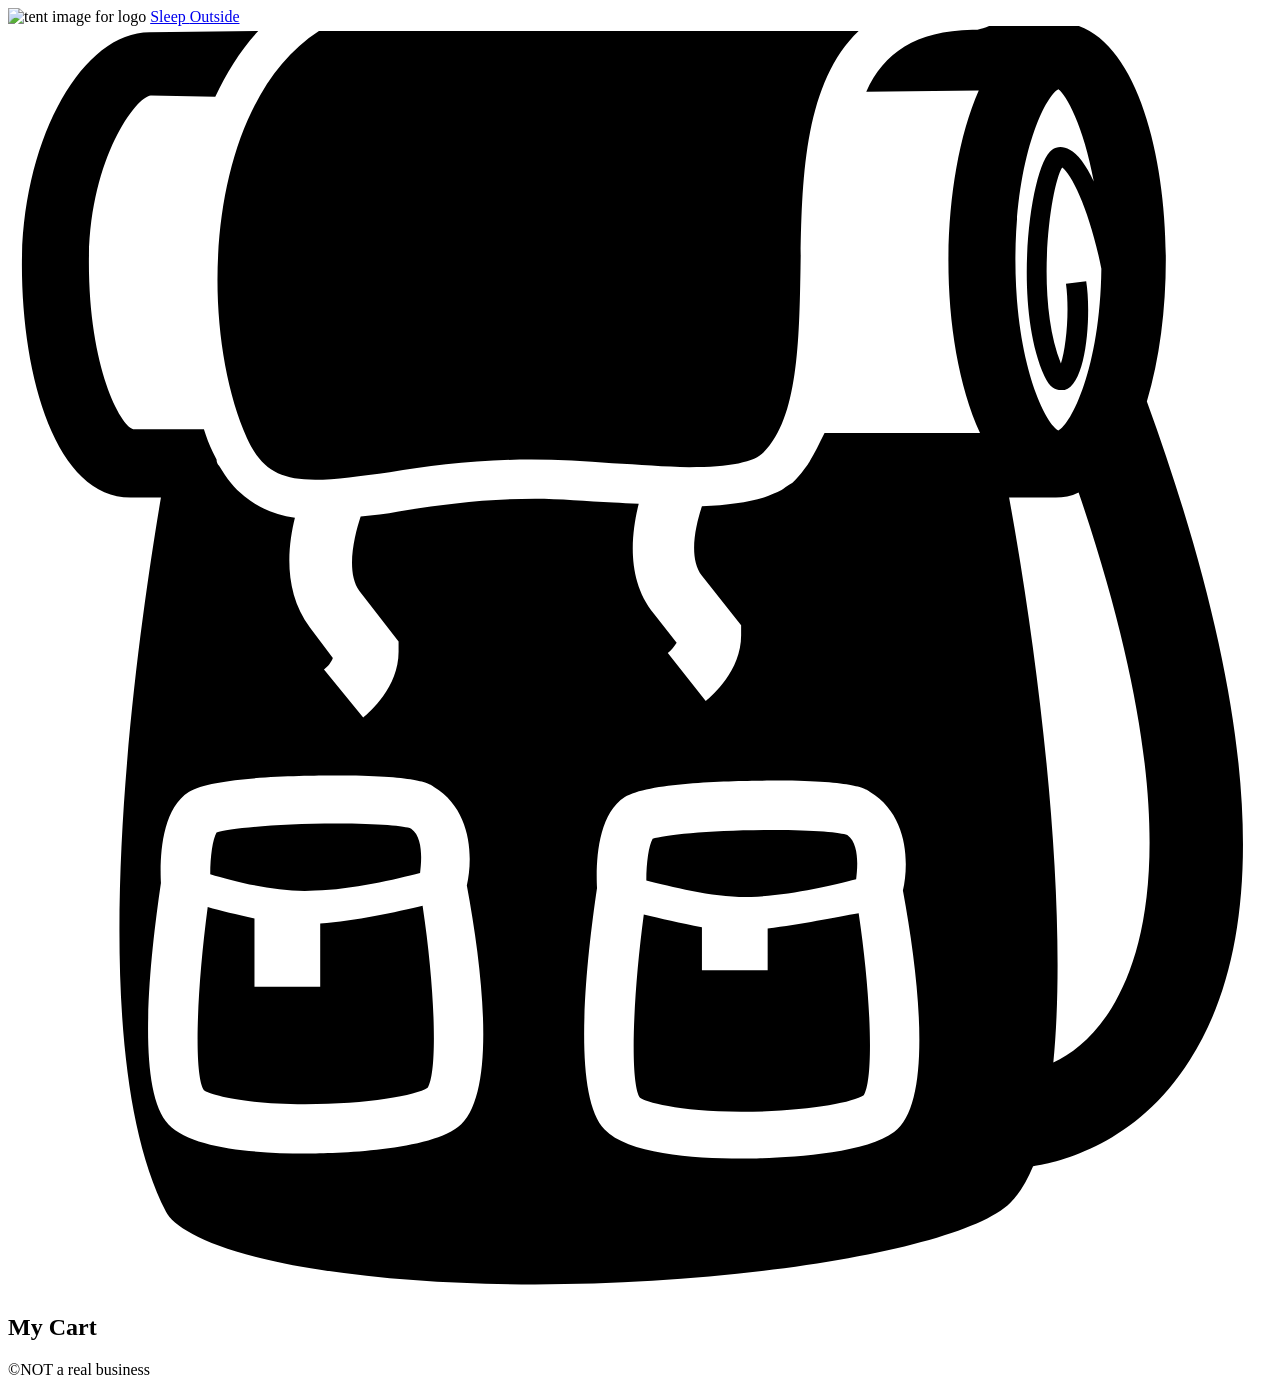
==== src/cart/index.html @ 7d5049e8 "Initial commit" ====
<!DOCTYPE html>

<html lang="en">

  <head>

    <meta charset="UTF-8" />

    <meta name="viewport" content="width=device-width, initial-scale=1.0" />

    <title>Sleep Outside | Cart</title>

    <link rel="stylesheet" href="/css/style.css" />

    <script src="../js/cart.js" type="module"></script>

  </head>

  <body>

    <header class="divider">

      <div class="logo">

        <img src="/images/noun_Tent_2517.svg" alt="tent image for logo" />

        <a href="../index.html">
           Sleep
          <span class="highlight">Outside</span>

        </a>

      </div>

      <div class="cart">

        <a href="../cart/index.html">

          <svg xmlns="http://www.w3.org/2000/svg" viewBox="0 0 100 100">

            <path
              d="M18.9 32.6c1.1 2.4 2.5 3.3 5.4 3.3 1.6 0 3.6-0.3 5.9-0.6 3.2-0.5 6.9-1 11.2-1 2.1 0 4.3 0.1 6.4 0.3 2.1 0.1 4.2 0.3 6.1 0.3 3.2 0 5.2-0.4 5.9-1.2 2.7-2.7 2.8-8.8 2.9-14.6 0.1-6.7 0.2-14.5 4.6-18.7 -0.5 0-1 0-1.6 0 -14.2 0-37.5 0-41.1 0C15.6 6.2 14.9 23.6 18.9 32.6z"
            />

            <path
              d="M90.1 29.7c1-3.3 1.5-7.3 1.5-11.2 0-9-2.7-18.8-8.6-18.8 -0.1 0-0.2 0-0.3 0L77.8-0.1c-0.3 0.2-0.8 0.3-1.1 0.4 0 0 0 0 0 0 -0.2 0-0.3 0-0.4 0 -4.5 0.1-7 1.8-8.4 4.9l8.9-0.1c-1.6 3.6-2.4 8.7-2.4 13.5 0 4.9 0.8 9.9 2.5 13.6l-12.3 0c-0.2 0.4-0.4 0.8-0.6 1.2 -0.2 0.4-0.4 0.7-0.6 1.1 -0.1 0.1-0.1 0.2-0.2 0.3 -0.3 0.4-0.5 0.7-0.9 1.1 0 0 0 0 0 0 0 0-0.1 0.1-0.1 0.1 -0.1 0.1-0.2 0.2-0.4 0.3 -0.2 0.1-0.4 0.3-0.6 0.4 0 0 0 0 0 0 -0.4 0.2-0.9 0.4-1.4 0.6 -1.3 0.4-2.9 0.6-4.9 0.7 -0.5 1.5-1.1 4.1 0 5.5l3.1 3.9 0 0.8c0 2.8-2.3 4.8-2.8 5.2l-3-3.8c0.3-0.2 0.5-0.5 0.7-0.8l-1.8-2.3c-2.2-2.7-1.8-6.3-1.2-8.7 -0.7 0-1.4-0.1-2-0.1 -2.1-0.1-4.3-0.3-6.2-0.3 -4.1 0-7.7 0.5-10.8 1 -1 0.2-2 0.3-3 0.4 -0.5 1.5-1.2 4.4-0.1 5.9l3.1 4 0 0.8c0 2.8-2.3 4.8-2.8 5.2l-3.1-3.8c0.3-0.2 0.6-0.6 0.7-0.9l-1.8-2.4c-2.1-2.8-1.8-6.3-1.2-8.7 -1.6-0.2-2.9-0.8-4-1.7h0c-0.8-0.6-1.4-1.4-2-2.4 -0.1-0.1-0.2-0.3-0.2-0.5 -0.1-0.2-0.2-0.4-0.3-0.6 -0.3-0.6-0.5-1.2-0.7-1.8l-5.6 0c-1-0.3-3.5-4.8-3.5-13.2 0-8.1 3.7-13.1 4.9-13.2L16.4 5.6c0.9-1.9 2-3.7 3.4-5.2L11.2 0.5c-5.4 0-10.1 8.6-10.1 18.4 0 8.9 2.7 18.4 8.6 18.4h2.4c-1.8 10.7-6.6 43 0.4 56.5 0.7 1.4 4.3 3.4 12.2 4.6 20.2 3.1 49.8-0.5 54.6-5.3 0.7-0.7 1.3-1.7 1.8-2.9 2-0.3 8.2-1.7 12.4-8.4C100.1 71.5 98.9 53.9 90.1 29.7zM35.6 87.1c-2.6 2-10.5 2.1-12.1 2.1 0 0 0 0 0 0 -3.9 0-9-0.4-10.8-2.3 -2.6-2.7-1.5-13-0.6-19.1 -0.1-1.9 0-5.8 2.2-7.2 1.9-1.2 8.7-1.3 11.6-1.3 6.4 0 7.4 0.6 7.8 0.9 3 1.8 3.1 5.6 2.6 7.8C37.7 75.5 38.6 84.8 35.6 87.1zM70.1 87.5c-2.6 2-10.5 2.1-12.1 2.1 0 0 0 0 0 0 -3.9 0-9-0.4-10.8-2.3 -2.6-2.7-1.5-13-0.6-19.1 -0.1-1.9 0-5.8 2.2-7.2 1.9-1.2 8.7-1.3 11.6-1.3 6.4 0 7.4 0.6 7.8 0.9 3 1.8 3.1 5.6 2.6 7.8C72.2 76 73.1 85.3 70.1 87.5zM85.9 12.3c-0.6-1.3-1.3-2.2-1.9-2.5 -0.5-0.3-1-0.3-1.4 0 -1.7 1.1-3.2 12.2-0.6 17.9 0.4 0.9 0.9 1.1 1.3 1.1 0.1 0 0.2 0 0.3 0 1.8-0.5 2.1-6.2 1.7-8.6l-1.6 0.2c0.3 2.2 0 5.1-0.4 6.3 -2.1-5.3-0.8-14.1 0.1-15.5 0.8 0.6 2.2 3.5 3.1 8 -0.1 7.9-2.4 12.3-3.4 12.8 -1-0.5-3.4-5.2-3.4-13.5 0-8.3 2.4-13 3.4-13.5C83.7 5.4 85.1 7.9 85.9 12.3zM87.3 77.7c-1.4 2.3-3.1 3.6-4.6 4.3 1.2-12.2-1-31-3.5-44.7h3.3c0.1 0 0.3 0 0.4 0 0.6 0 1.2-0.1 1.8-0.4C92.8 60.7 90.7 72.2 87.3 77.7z"
            />

            <path
              d="M24.7 71v5h-5.2v-5.4c-1.4-0.3-2.7-0.6-3.7-0.9 -0.9 6.8-1.1 13.3-0.3 14.5 0.4 0.3 2.9 1.1 8 1.1h0c5 0 8.8-0.7 9.7-1.3 0.8-1.3 0.6-7.7-0.4-14.4C30.7 70.1 27.5 70.8 24.7 71z"
            />

            <path
              d="M58.8 68.9c2.9-0.1 6.4-0.9 8.3-1.4 0.1-0.8 0.3-2.8-0.7-3.5 -0.5-0.2-2.5-0.4-5.9-0.4 -4.9 0-8.6 0.4-9.5 0.7 -0.3 0.5-0.5 1.9-0.5 3.3C52.5 68.1 56 69 58.8 68.9z"
            />

            <path
              d="M24.3 68.4c2.9-0.1 6.4-0.9 8.3-1.4 0.1-0.8 0.3-2.8-0.7-3.5 -0.5-0.2-2.5-0.4-5.9-0.4 -4.9 0-8.6 0.4-9.5 0.7 -0.3 0.5-0.5 1.9-0.5 3.3C18 67.7 21.5 68.6 24.3 68.4z"
            />

            <path
              d="M60.1 71.4v3.3h-5.2v-3.4c-1.7-0.3-3.3-0.7-4.6-1 -0.9 6.8-1.1 13.3-0.3 14.5 0.4 0.3 2.9 1.1 8 1.1h0c5 0 8.8-0.7 9.7-1.3 0.8-1.3 0.6-7.7-0.4-14.4C65.5 70.5 62.7 71.1 60.1 71.4z"
            />

            <!-- <text x="0" y="115" fill="#000000" font-size="5px" font-weight="bold" font-family="'Helvetica Neue', Helvetica, Arial-Unicode, Arial, Sans-serif">Created by Natalia Woodroffe</text>
            <text x="0" y="120" fill="#000000" font-size="5px" font-weight="bold" font-family="'Helvetica Neue', Helvetica, Arial-Unicode, Arial, Sans-serif">from the Noun Project</text> -->

          </svg>

        </a>

      </div>

    </header>

    <main class="divider">

      <section class="products">

        <h2>My Cart</h2>

        <ul class="product-list">

          <!-- <li class="cart-card divider">
            <a href="product_pages/marmot-ajax-3.html" class="cart-card__image">
              <img
                src="images/tents/marmot-ajax-tent-3-person-3-season-in-pale-pumpkin-terracotta~p~880rr_01~320.jpg"
                alt="Marmot Ajax tent"
              />
            </a>
            <a href="product_pages/marmot-ajax-3.html">
              <h2 class="card__name">Marmot Ajax Tent - 3-Person, 3-Season</h2>
            </a>
            <p class="cart-card__color">Pale Pumpkin/Terracotta</p>
            <p class="cart-card__quantity">qty: 1</p>
            <p class="cart-card__price">$199.99</p>
          </li>
          <li class="cart-card divider">
            <a href="product_pages/marmot-ajax-3.html" class="cart-card__image">
              <img
                src="images/tents/the-north-face-talus-tent-4-person-3-season-in-golden-oak-saffron-yellow~p~985rf_01~320.jpg"
                alt="Talus Tent - 4-Person, 3-Season"
              />
            </a>
            <a href="product_pages/marmot-ajax-3.html">
              <h2 class="card__name">
                The North Face Talus Tent - 4-Person, 3-Season
              </h2></a
            >
            <p class="cart-card__color">Golden Oak/Saffron Yellow</p>
            <p class="cart-card__quantity">qty: 1</p>
            <p class="cart-card__price">$199.99</p>
          </li> -->

        </ul>

      </section>

    </main>

    <footer>&copy;NOT a real business</footer>

  </body>

</html>
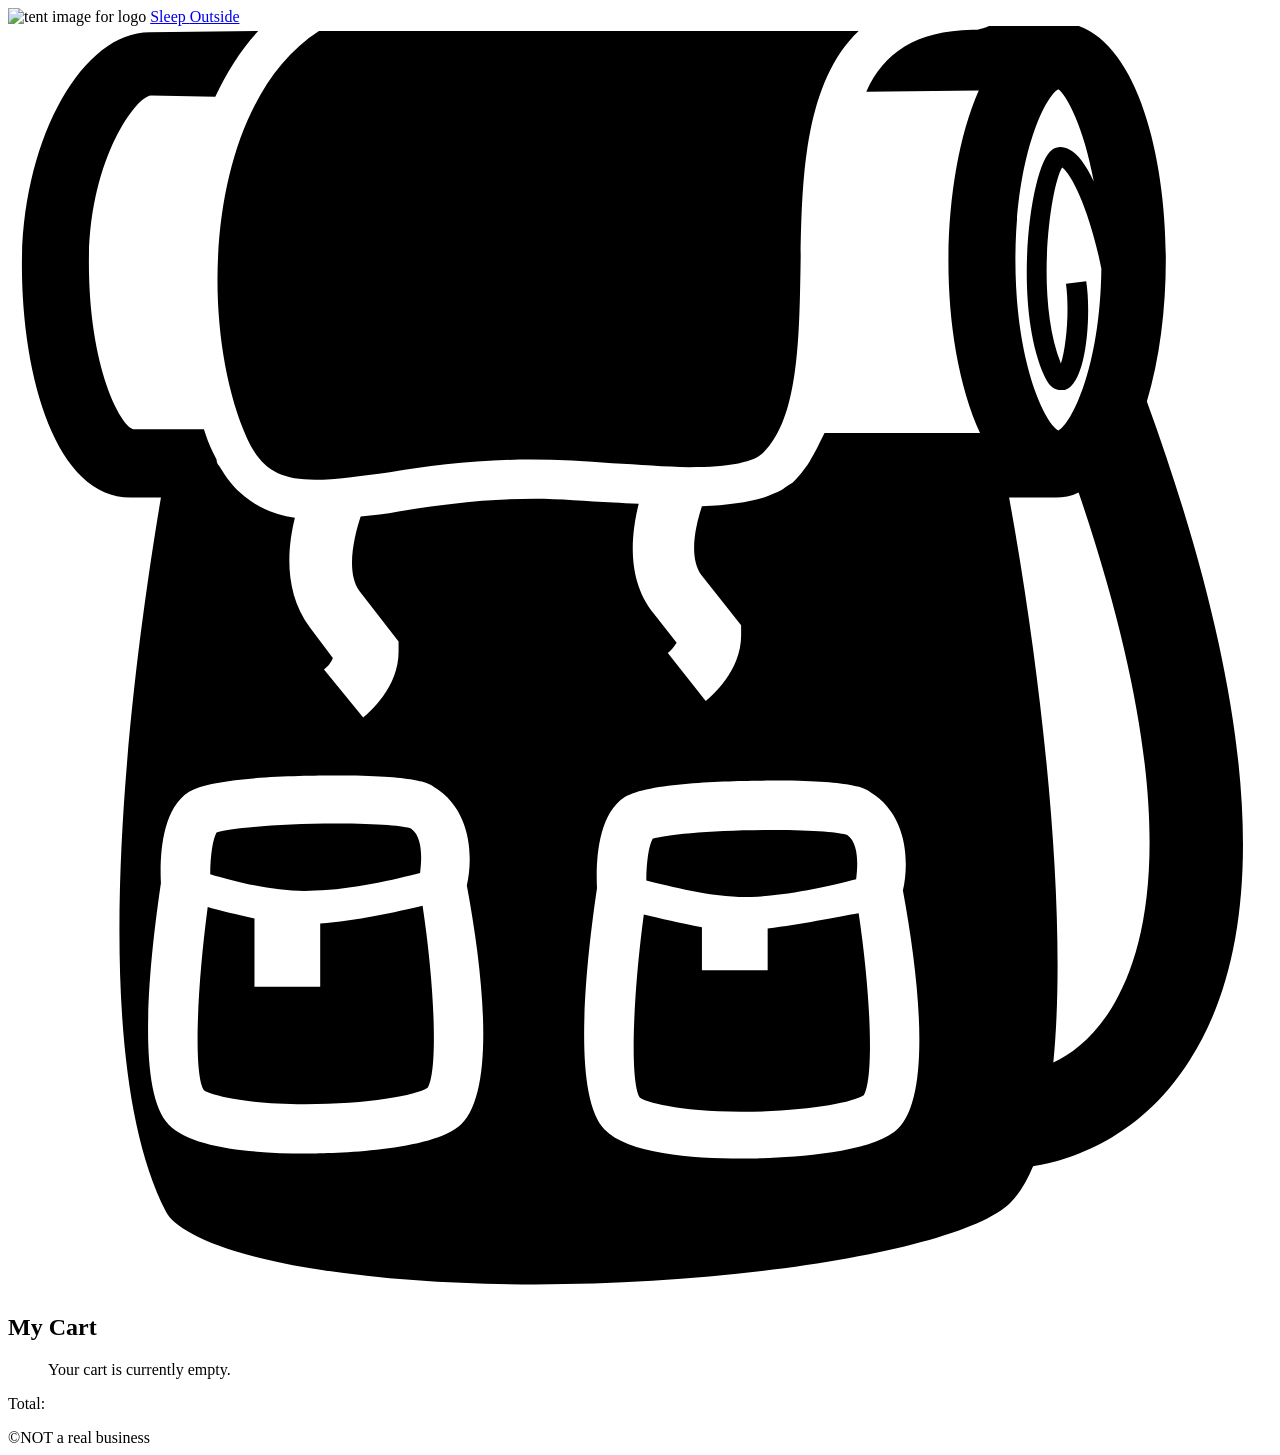
==== commit c4aff16a: "fixed empty cart error" ====
--- a/src/cart/index.html
+++ b/src/cart/index.html
@@ -1,9 +1,7 @@
 <!DOCTYPE html>
 
 <html lang="en">
-
   <head>
-
     <meta charset="UTF-8" />
 
     <meta name="viewport" content="width=device-width, initial-scale=1.0" />
@@ -13,31 +11,22 @@
     <link rel="stylesheet" href="/css/style.css" />
 
     <script src="../js/cart.js" type="module"></script>
-
   </head>
 
   <body>
-
     <header class="divider">
-
       <div class="logo">
-
         <img src="/images/noun_Tent_2517.svg" alt="tent image for logo" />
 
         <a href="../index.html">
-           Sleep
+          Sleep
           <span class="highlight">Outside</span>
-
         </a>
-
       </div>
 
       <div class="cart">
-
         <a href="../cart/index.html">
-
           <svg xmlns="http://www.w3.org/2000/svg" viewBox="0 0 100 100">
-
             <path
               d="M18.9 32.6c1.1 2.4 2.5 3.3 5.4 3.3 1.6 0 3.6-0.3 5.9-0.6 3.2-0.5 6.9-1 11.2-1 2.1 0 4.3 0.1 6.4 0.3 2.1 0.1 4.2 0.3 6.1 0.3 3.2 0 5.2-0.4 5.9-1.2 2.7-2.7 2.8-8.8 2.9-14.6 0.1-6.7 0.2-14.5 4.6-18.7 -0.5 0-1 0-1.6 0 -14.2 0-37.5 0-41.1 0C15.6 6.2 14.9 23.6 18.9 32.6z"
             />
@@ -64,63 +53,24 @@
 
             <!-- <text x="0" y="115" fill="#000000" font-size="5px" font-weight="bold" font-family="'Helvetica Neue', Helvetica, Arial-Unicode, Arial, Sans-serif">Created by Natalia Woodroffe</text>
             <text x="0" y="120" fill="#000000" font-size="5px" font-weight="bold" font-family="'Helvetica Neue', Helvetica, Arial-Unicode, Arial, Sans-serif">from the Noun Project</text> -->
-
           </svg>
-
         </a>
-
       </div>
-
     </header>
 
     <main class="divider">
-
       <section class="products">
-
         <h2>My Cart</h2>
 
         <ul class="product-list">
-
-          <!-- <li class="cart-card divider">
-            <a href="product_pages/marmot-ajax-3.html" class="cart-card__image">
-              <img
-                src="images/tents/marmot-ajax-tent-3-person-3-season-in-pale-pumpkin-terracotta~p~880rr_01~320.jpg"
-                alt="Marmot Ajax tent"
-              />
-            </a>
-            <a href="product_pages/marmot-ajax-3.html">
-              <h2 class="card__name">Marmot Ajax Tent - 3-Person, 3-Season</h2>
-            </a>
-            <p class="cart-card__color">Pale Pumpkin/Terracotta</p>
-            <p class="cart-card__quantity">qty: 1</p>
-            <p class="cart-card__price">$199.99</p>
-          </li>
-          <li class="cart-card divider">
-            <a href="product_pages/marmot-ajax-3.html" class="cart-card__image">
-              <img
-                src="images/tents/the-north-face-talus-tent-4-person-3-season-in-golden-oak-saffron-yellow~p~985rf_01~320.jpg"
-                alt="Talus Tent - 4-Person, 3-Season"
-              />
-            </a>
-            <a href="product_pages/marmot-ajax-3.html">
-              <h2 class="card__name">
-                The North Face Talus Tent - 4-Person, 3-Season
-              </h2></a
-            >
-            <p class="cart-card__color">Golden Oak/Saffron Yellow</p>
-            <p class="cart-card__quantity">qty: 1</p>
-            <p class="cart-card__price">$199.99</p>
-          </li> -->
-
+          
         </ul>
-
       </section>
-
+      <section class="cart-footer hidden">
+        <p class="cart-total">Total:</p>
+      </section>
     </main>
 
     <footer>&copy;NOT a real business</footer>
-
   </body>
-
 </html>
-
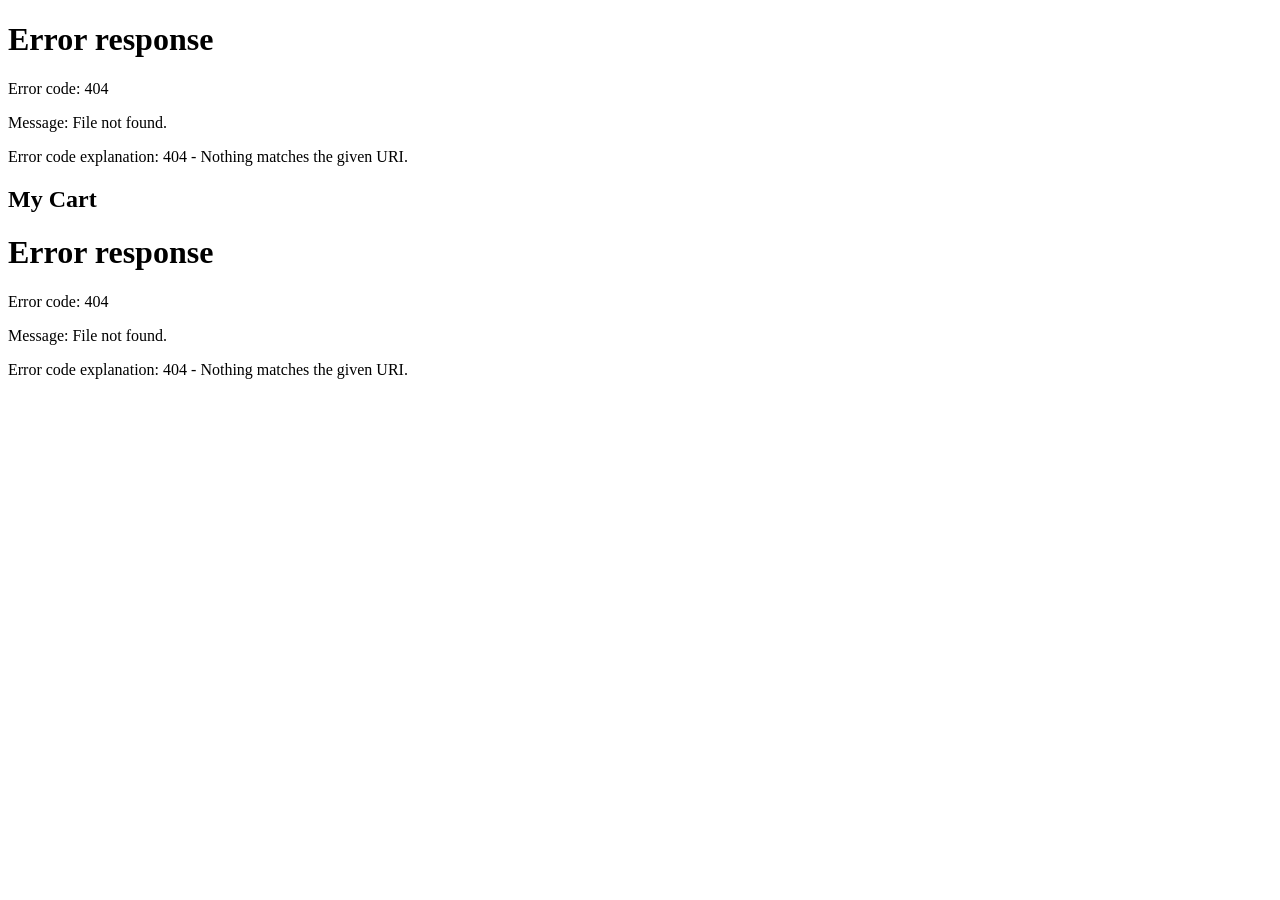
==== commit d2d37500: "team week 4 stuff" ====
--- a/src/cart/index.html
+++ b/src/cart/index.html
@@ -14,8 +14,8 @@
   </head>
 
   <body>
-    <header class="divider">
-      <div class="logo">
+    <header class="divider" id="main-header">
+      <!-- <div class="logo">
         <img src="/images/noun_Tent_2517.svg" alt="tent image for logo" />
 
         <a href="../index.html">
@@ -51,11 +51,11 @@
               d="M60.1 71.4v3.3h-5.2v-3.4c-1.7-0.3-3.3-0.7-4.6-1 -0.9 6.8-1.1 13.3-0.3 14.5 0.4 0.3 2.9 1.1 8 1.1h0c5 0 8.8-0.7 9.7-1.3 0.8-1.3 0.6-7.7-0.4-14.4C65.5 70.5 62.7 71.1 60.1 71.4z"
             />
 
-            <!-- <text x="0" y="115" fill="#000000" font-size="5px" font-weight="bold" font-family="'Helvetica Neue', Helvetica, Arial-Unicode, Arial, Sans-serif">Created by Natalia Woodroffe</text>
-            <text x="0" y="120" fill="#000000" font-size="5px" font-weight="bold" font-family="'Helvetica Neue', Helvetica, Arial-Unicode, Arial, Sans-serif">from the Noun Project</text> -->
+             <text x="0" y="115" fill="#000000" font-size="5px" font-weight="bold" font-family="'Helvetica Neue', Helvetica, Arial-Unicode, Arial, Sans-serif">Created by Natalia Woodroffe</text>
+            <text x="0" y="120" fill="#000000" font-size="5px" font-weight="bold" font-family="'Helvetica Neue', Helvetica, Arial-Unicode, Arial, Sans-serif">from the Noun Project</text> 
           </svg>
         </a>
-      </div>
+      </div> -->
     </header>
 
     <main class="divider">
@@ -63,14 +63,43 @@
         <h2>My Cart</h2>
 
         <ul class="product-list">
-          
+          <!-- <li class="cart-card divider">
+            <a href="product_pages/marmot-ajax-3.html" class="cart-card__image">
+              <img
+                src="images/tents/marmot-ajax-tent-3-person-3-season-in-pale-pumpkin-terracotta~p~880rr_01~320.jpg"
+                alt="Marmot Ajax tent"
+              />
+            </a>
+            <a href="product_pages/marmot-ajax-3.html">
+              <h2 class="card__name">Marmot Ajax Tent - 3-Person, 3-Season</h2>
+            </a>
+            <p class="cart-card__color">Pale Pumpkin/Terracotta</p>
+            <p class="cart-card__quantity">qty: 1</p>
+            <p class="cart-card__price">$199.99</p>
+          </li>
+          <li class="cart-card divider">
+            <a href="product_pages/marmot-ajax-3.html" class="cart-card__image">
+              <img
+                src="images/tents/the-north-face-talus-tent-4-person-3-season-in-golden-oak-saffron-yellow~p~985rf_01~320.jpg"
+                alt="Talus Tent - 4-Person, 3-Season"
+              />
+            </a>
+            <a href="product_pages/marmot-ajax-3.html">
+              <h2 class="card__name">
+                The North Face Talus Tent - 4-Person, 3-Season
+              </h2></a
+            >
+            <p class="cart-card__color">Golden Oak/Saffron Yellow</p>
+            <p class="cart-card__quantity">qty: 1</p>
+            <p class="cart-card__price">$199.99</p>
+          </li> -->
         </ul>
-      </section>
-      <section class="cart-footer hidden">
-        <p class="cart-total">Total:</p>
       </section>
     </main>
 
-    <footer>&copy;NOT a real business</footer>
+    <footer id="main-footer">
+      
+
+    </footer>
   </body>
 </html>
